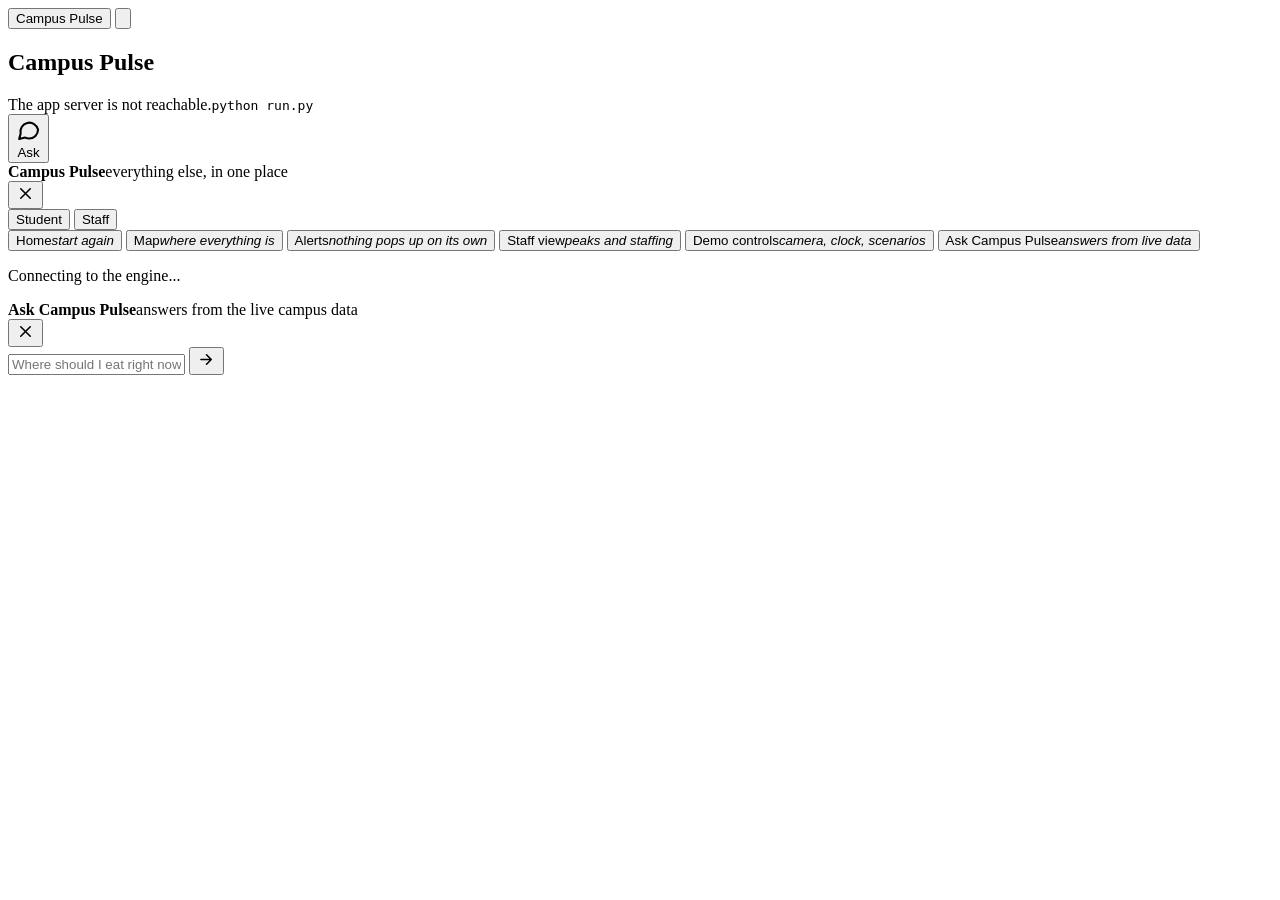
==== web/index.html @ 7f844219 "Fix live-data repaint flicker and complete the Campus Pulse UI The snapshot handler rebuilt every sc" ====
<!doctype html>
<html lang="en">
<head>
<meta charset="utf-8" />
<meta name="viewport" content="width=device-width, initial-scale=1" />
<meta name="theme-color" content="#f6f2ea" />
<meta name="ui-revision" content="6 - giant wordmark, hammer menu, multi-preference" />
<meta name="description" content="Live free seats, ghost seats and queue times for campus canteens and cafes, computed on the camera device. Only counts are stored - never footage." />
<title>Campus Pulse</title>
<!-- Nunito is bundled in web/fonts, so the big type still looks right offline
     and on machines with no rounded system font. -->
<link rel="preload" href="/fonts/nunito.woff2" as="font" type="font/woff2" crossorigin />
<link rel="stylesheet" href="/styles.css" />
</head>
<body data-mode="student" data-screen="home">

<header class="chrome" id="chrome">
  <button class="wordmark-mini" data-act="brand" aria-label="Campus Pulse home">Campus Pulse</button>
  <button class="hammer" data-act="menu" aria-label="Open menu" aria-expanded="false" id="hammer-btn">
    <svg viewBox="0 0 24 24" fill="none" stroke="currentColor" stroke-width="1.9" stroke-linecap="round" stroke-linejoin="round">
      <path d="M9.4 4.6h8.2a2.2 2.2 0 0 1 2.2 2.2v2.1a2.2 2.2 0 0 1-2.2 2.2H9.4z"/>
      <path d="M12.1 11.1 4.2 19a1.9 1.9 0 0 0 2.6 2.6l7.9-7.9"/>
    </svg>
  </button>
</header>

<main class="viewport">
  <section class="screen is-active" id="screen-home">
    <div class="landing">
      <h1 class="mega" id="mega" aria-label="Campus Pulse">
        <span class="mega-line" data-text="Campus">Campus</span>
        <span class="mega-line" data-text="Pulse">Pulse</span>
      </h1>
      <div class="home-body" id="home-body"></div>
    </div>
  </section>

  <section class="screen" id="screen-recommend"><div id="recommend-body"></div></section>
  <section class="screen" id="screen-map"><div id="map-body"></div></section>
  <section class="screen" id="screen-venue"><div id="venue-body"></div></section>
  <section class="screen" id="screen-alerts"><div id="alerts-body"></div></section>
  <section class="screen" id="screen-insights"><div id="insights-body"></div></section>
</main>

<button class="ask-fab" data-act="chat" aria-label="Ask CampusPulse">
  <svg viewBox="0 0 24 24" fill="none" stroke="currentColor" stroke-width="2" stroke-linecap="round" stroke-linejoin="round"><path d="M21 12a8.5 8.5 0 0 1-8.5 8.5c-1.3 0-2.6-.3-3.7-.9L3 21l1.4-5.1A8.5 8.5 0 1 1 21 12z"/></svg>
  <span>Ask</span>
</button>

<div class="menu" id="menu" aria-hidden="true">
  <div class="menu-card" role="dialog" aria-label="Everything else">
    <div class="menu-head">
      <div><b>Campus Pulse</b><span>everything else, in one place</span></div>
      <button class="icon-btn" data-act="menu-close" aria-label="Close menu">
        <svg viewBox="0 0 24 24" width="19" height="19" fill="none" stroke="currentColor" stroke-width="2" stroke-linecap="round"><path d="M6 6l12 12M18 6 6 18"/></svg>
      </button>
    </div>
    <div class="seg" id="mode-switch" role="group" aria-label="Who is looking">
      <button class="is-on" data-act="mode" data-mode="student">Student</button>
      <button data-act="mode" data-mode="staff">Staff</button>
    </div>
    <nav class="menu-list" id="menu-list">
      <button data-act="nav" data-screen="home"><span>Home</span><em>start again</em></button>
      <button data-act="nav" data-screen="map"><span>Map</span><em>where everything is</em></button>
      <button data-act="nav" data-screen="alerts"><span>Alerts<em class="count" id="tab-alerts-count"></em></span><em>nothing pops up on its own</em></button>
      <button data-act="nav" data-screen="insights"><span>Staff view</span><em>peaks and staffing</em></button>
      <button data-act="sheet"><span>Demo controls</span><em>camera, clock, scenarios</em></button>
      <button data-act="chat-open"><span>Ask Campus Pulse</span><em>answers from live data</em></button>
    </nav>
    <p class="menu-foot" id="menu-status">Connecting to the engine...</p>
  </div>
</div>

<div class="chat" id="chat" aria-label="Ask CampusPulse" aria-hidden="true">
  <div class="chat-head">
    <div><b>Ask Campus Pulse</b><span>answers from the live campus data</span></div>
    <div class="spacer"></div>
    <button class="icon-btn" data-act="chat-close" aria-label="Close">
      <svg viewBox="0 0 24 24" width="19" height="19" fill="none" stroke="currentColor" stroke-width="2" stroke-linecap="round"><path d="M6 6l12 12M18 6 6 18"/></svg>
    </button>
  </div>
  <div class="chat-log" id="chat-log"></div>
  <div class="chat-chips" id="chat-chips"></div>
  <form class="chat-form" id="chat-form" onsubmit="return false">
    <input id="chat-input" placeholder="Where should I eat right now?" autocomplete="off" aria-label="Your question" />
    <button type="submit" class="send" aria-label="Send">
      <svg viewBox="0 0 24 24" width="19" height="19" fill="none" stroke="currentColor" stroke-width="2" stroke-linecap="round" stroke-linejoin="round"><path d="M5 12h13M12 6l6 6-6 6"/></svg>
    </button>
  </form>
</div>

<div class="sheet" id="sheet" aria-hidden="true"><div class="sheet-panel" id="sheet-body"></div></div>
<div class="toasts" id="toasts"></div>

<script src="/app.js"></script>
</body>
</html>
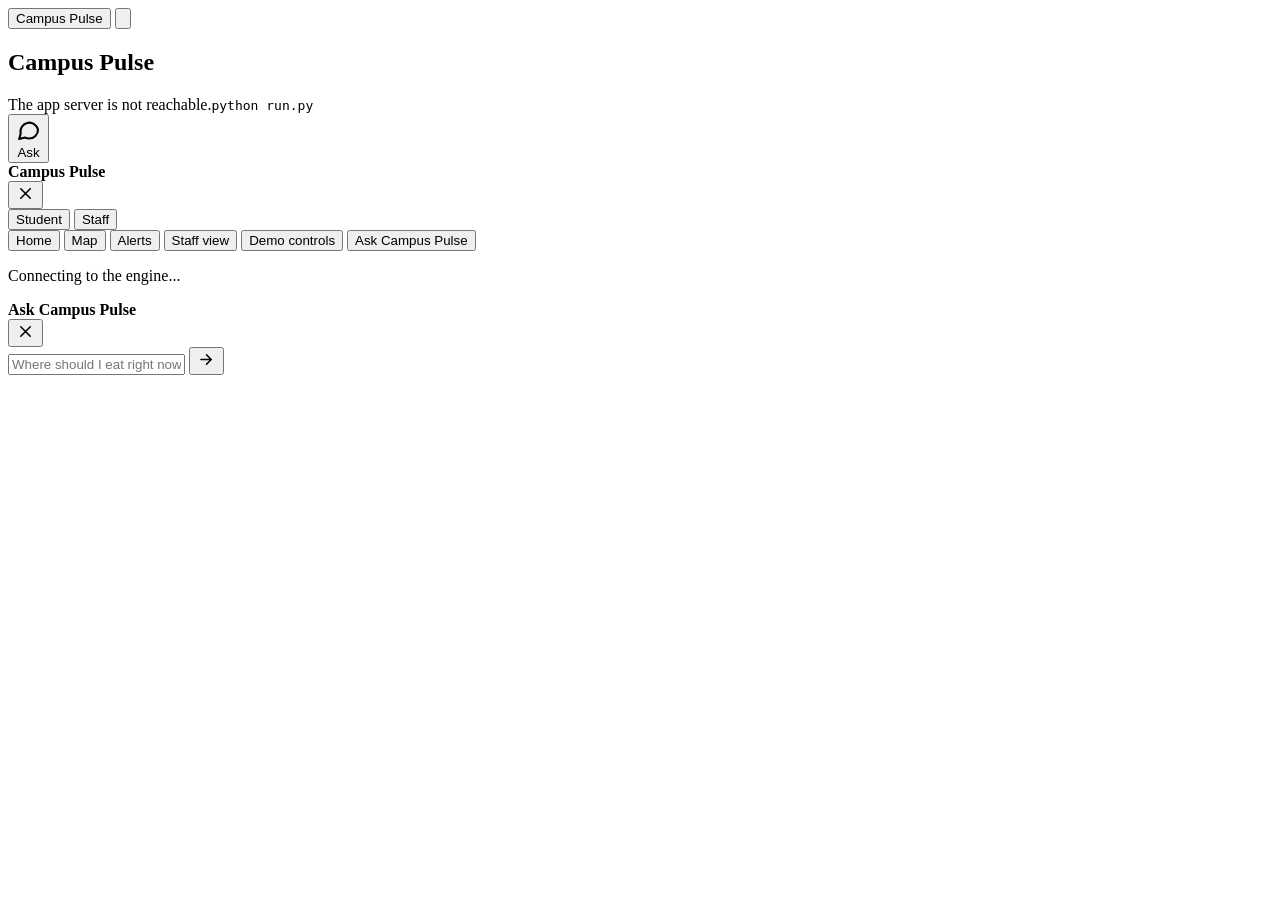
==== commit 15f168be: "Simplify the actions and make Ask AI answer in context Remove the seat-claim and queue-join flows en" ====
--- a/web/index.html
+++ b/web/index.html
@@ -4,7 +4,7 @@
 <meta charset="utf-8" />
 <meta name="viewport" content="width=device-width, initial-scale=1" />
 <meta name="theme-color" content="#f6f2ea" />
-<meta name="ui-revision" content="6 - giant wordmark, hammer menu, multi-preference" />
+<meta name="ui-revision" content="7 - giant wordmark, hamburger menu, multi-preference" />
 <meta name="description" content="Live free seats, ghost seats and queue times for campus canteens and cafes, computed on the camera device. Only counts are stored - never footage." />
 <title>Campus Pulse</title>
 <!-- Nunito is bundled in web/fonts, so the big type still looks right offline
@@ -16,10 +16,9 @@
 
 <header class="chrome" id="chrome">
   <button class="wordmark-mini" data-act="brand" aria-label="Campus Pulse home">Campus Pulse</button>
-  <button class="hammer" data-act="menu" aria-label="Open menu" aria-expanded="false" id="hammer-btn">
-    <svg viewBox="0 0 24 24" fill="none" stroke="currentColor" stroke-width="1.9" stroke-linecap="round" stroke-linejoin="round">
-      <path d="M9.4 4.6h8.2a2.2 2.2 0 0 1 2.2 2.2v2.1a2.2 2.2 0 0 1-2.2 2.2H9.4z"/>
-      <path d="M12.1 11.1 4.2 19a1.9 1.9 0 0 0 2.6 2.6l7.9-7.9"/>
+  <button class="menu-toggle" data-act="menu" aria-label="Open menu" aria-expanded="false" id="menu-btn">
+    <svg viewBox="0 0 24 24" fill="none" stroke="currentColor" stroke-width="2" stroke-linecap="round">
+      <path d="M4 7h16M4 12h16M4 17h16"/>
     </svg>
   </button>
 </header>
@@ -50,7 +49,7 @@
 <div class="menu" id="menu" aria-hidden="true">
   <div class="menu-card" role="dialog" aria-label="Everything else">
     <div class="menu-head">
-      <div><b>Campus Pulse</b><span>everything else, in one place</span></div>
+      <div><b>Campus Pulse</b></div>
       <button class="icon-btn" data-act="menu-close" aria-label="Close menu">
         <svg viewBox="0 0 24 24" width="19" height="19" fill="none" stroke="currentColor" stroke-width="2" stroke-linecap="round"><path d="M6 6l12 12M18 6 6 18"/></svg>
       </button>
@@ -60,12 +59,12 @@
       <button data-act="mode" data-mode="staff">Staff</button>
     </div>
     <nav class="menu-list" id="menu-list">
-      <button data-act="nav" data-screen="home"><span>Home</span><em>start again</em></button>
-      <button data-act="nav" data-screen="map"><span>Map</span><em>where everything is</em></button>
-      <button data-act="nav" data-screen="alerts"><span>Alerts<em class="count" id="tab-alerts-count"></em></span><em>nothing pops up on its own</em></button>
-      <button data-act="nav" data-screen="insights"><span>Staff view</span><em>peaks and staffing</em></button>
-      <button data-act="sheet"><span>Demo controls</span><em>camera, clock, scenarios</em></button>
-      <button data-act="chat-open"><span>Ask Campus Pulse</span><em>answers from live data</em></button>
+      <button data-act="nav" data-screen="home"><span>Home</span></button>
+      <button data-act="nav" data-screen="map"><span>Map</span></button>
+      <button data-act="nav" data-screen="alerts"><span>Alerts<em class="count" id="tab-alerts-count"></em></span></button>
+      <button data-act="nav" data-screen="insights"><span>Staff view</span></button>
+      <button data-act="sheet"><span>Demo controls</span></button>
+      <button data-act="chat-open"><span>Ask Campus Pulse</span></button>
     </nav>
     <p class="menu-foot" id="menu-status">Connecting to the engine...</p>
   </div>
@@ -73,7 +72,7 @@
 
 <div class="chat" id="chat" aria-label="Ask CampusPulse" aria-hidden="true">
   <div class="chat-head">
-    <div><b>Ask Campus Pulse</b><span>answers from the live campus data</span></div>
+    <div><b>Ask Campus Pulse</b></div>
     <div class="spacer"></div>
     <button class="icon-btn" data-act="chat-close" aria-label="Close">
       <svg viewBox="0 0 24 24" width="19" height="19" fill="none" stroke="currentColor" stroke-width="2" stroke-linecap="round"><path d="M6 6l12 12M18 6 6 18"/></svg>
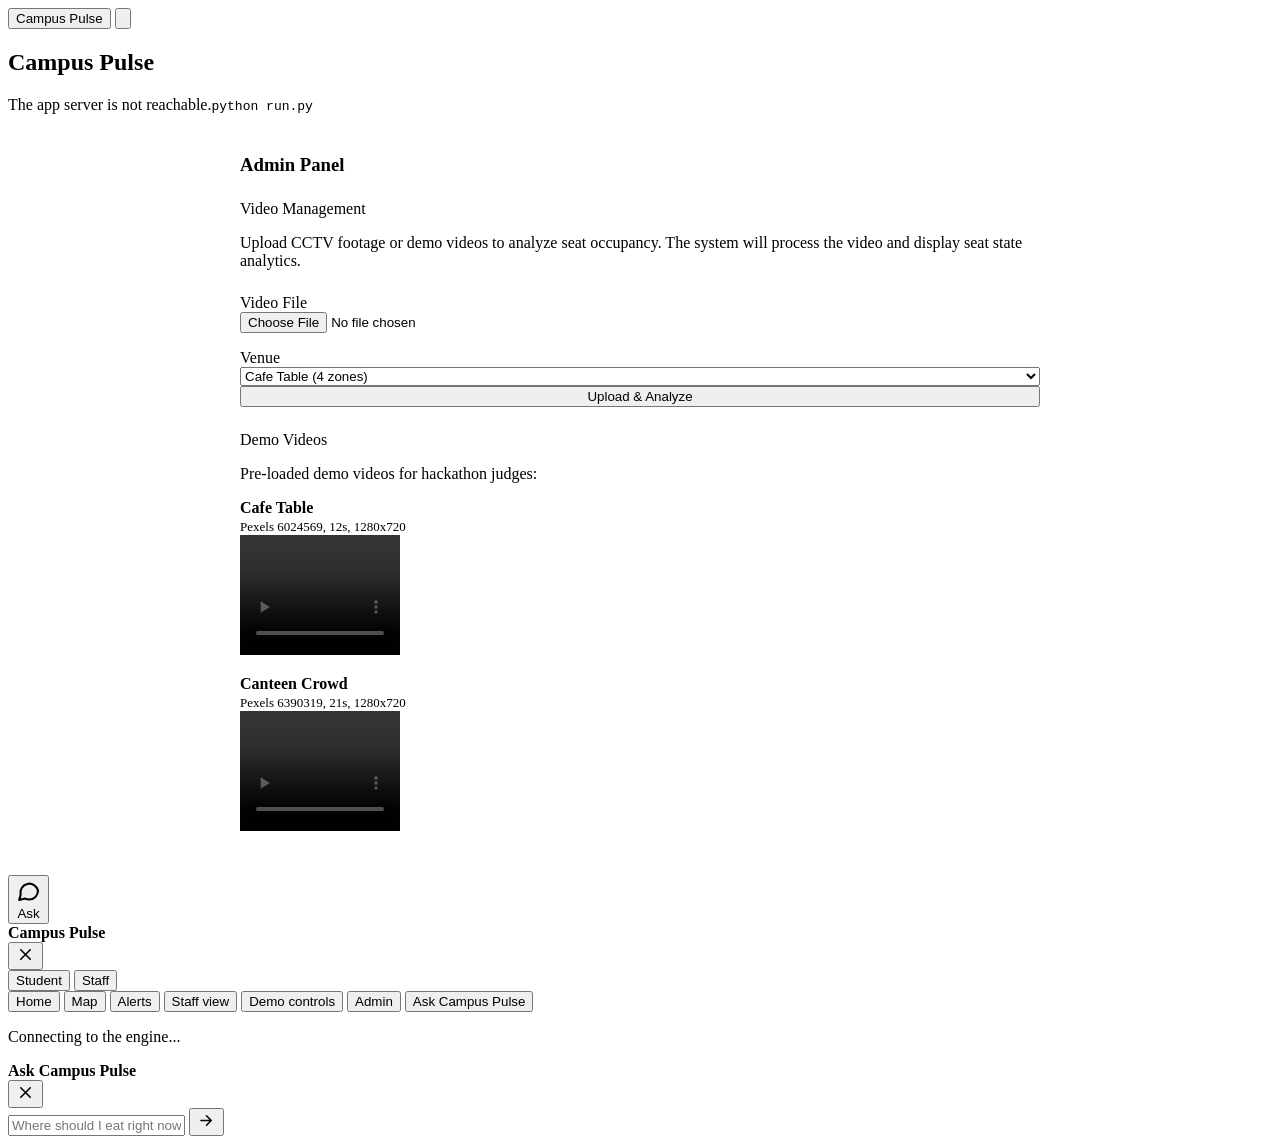
==== commit 252d63a5: "Implement admin panel for video upload and demo videos - Add admin screen with video upload form - I" ====
--- a/web/index.html
+++ b/web/index.html
@@ -39,6 +39,67 @@
   <section class="screen" id="screen-venue"><div id="venue-body"></div></section>
   <section class="screen" id="screen-alerts"><div id="alerts-body"></div></section>
   <section class="screen" id="screen-insights"><div id="insights-body"></div></section>
+
+  <section class="screen" id="screen-admin"><div id="admin-body">
+    <div class="sheet" style="width: 90%; max-width: 800px; margin: 40px auto;">
+      <div class="sheet-panel">
+        <h3>Admin Panel</h3>
+        <div class="panel" style="margin-top: 24px;">
+          <div class="panel-head">
+            <span class="panel-title">Video Management</span>
+          </div>
+          <div class="spacer"></div>
+          <p class="note" style="margin: 16px 0;">Upload CCTV footage or demo videos to analyze seat occupancy. The system will process the video and display seat state analytics.</p>
+
+          <form id="upload-form" style="margin: 24px 0;">
+            <div class="row">
+              <label class="field-label" for="video-file">Video File</label>
+              <input type="file" id="video-file" accept="video/*,.mp4,.mov,.avi" style="width: 100%;"/>
+            </div>
+            <div class="row" style="margin-top: 16px;">
+              <label class="field-label" for="venue-select">Venue</label>
+              <select id="venue-select" style="width: 100%;">
+                <option value="cafe-table">Cafe Table (4 zones)</option>
+                <option value="canteen-crowd">Canteen Crowd (4 zones)</option>
+                <option value="seat-event">Seat Event (1 zone)</option>
+              </select>
+            </div>
+            <button type="submit" class="btn primary" style="width: 100%;">Upload & Analyze</button>
+          </form>
+
+          <div id="upload-status" style="margin-top: 24px; display: none;"></div>
+        </div>
+
+        <div class="panel" style="margin-top: 24px;">
+          <div class="panel-head">
+            <span class="panel-title">Demo Videos</span>
+          </div>
+          <div class="spacer"></div>
+          <p class="note" style="margin: 16px 0;">Pre-loaded demo videos for hackathon judges:</p>
+
+          <div class="cv-row" style="margin: 16px 0;">
+            <div>
+              <b>Cafe Table</b><br/>
+              <span class="note" style="font-size: 13px;">Pexels 6024569, 12s, 1280x720</span>
+            </div>
+            <video width="160" height="120" controls>
+              <source src="data/demo/cafe-table.mp4" type="video/mp4"/>
+            </video>
+          </div>
+
+          <div class="cv-row" style="margin: 16px 0;">
+            <div>
+              <b>Canteen Crowd</b><br/>
+              <span class="note" style="font-size: 13px;">Pexels 6390319, 21s, 1280x720</span>
+            </div>
+            <video width="160" height="120" controls>
+              <source src="data/demo/canteen-crowd.mp4" type="video/mp4"/>
+            </video>
+          </div>
+        </div>
+      </div>
+    </div>
+  </div></section>
 </main>
 
 <button class="ask-fab" data-act="chat" aria-label="Ask CampusPulse">
@@ -64,6 +125,7 @@
       <button data-act="nav" data-screen="alerts"><span>Alerts<em class="count" id="tab-alerts-count"></em></span></button>
       <button data-act="nav" data-screen="insights"><span>Staff view</span></button>
       <button data-act="sheet"><span>Demo controls</span></button>
+      <button data-act="admin"><span>Admin</span></button>
       <button data-act="chat-open"><span>Ask Campus Pulse</span></button>
     </nav>
     <p class="menu-foot" id="menu-status">Connecting to the engine...</p>
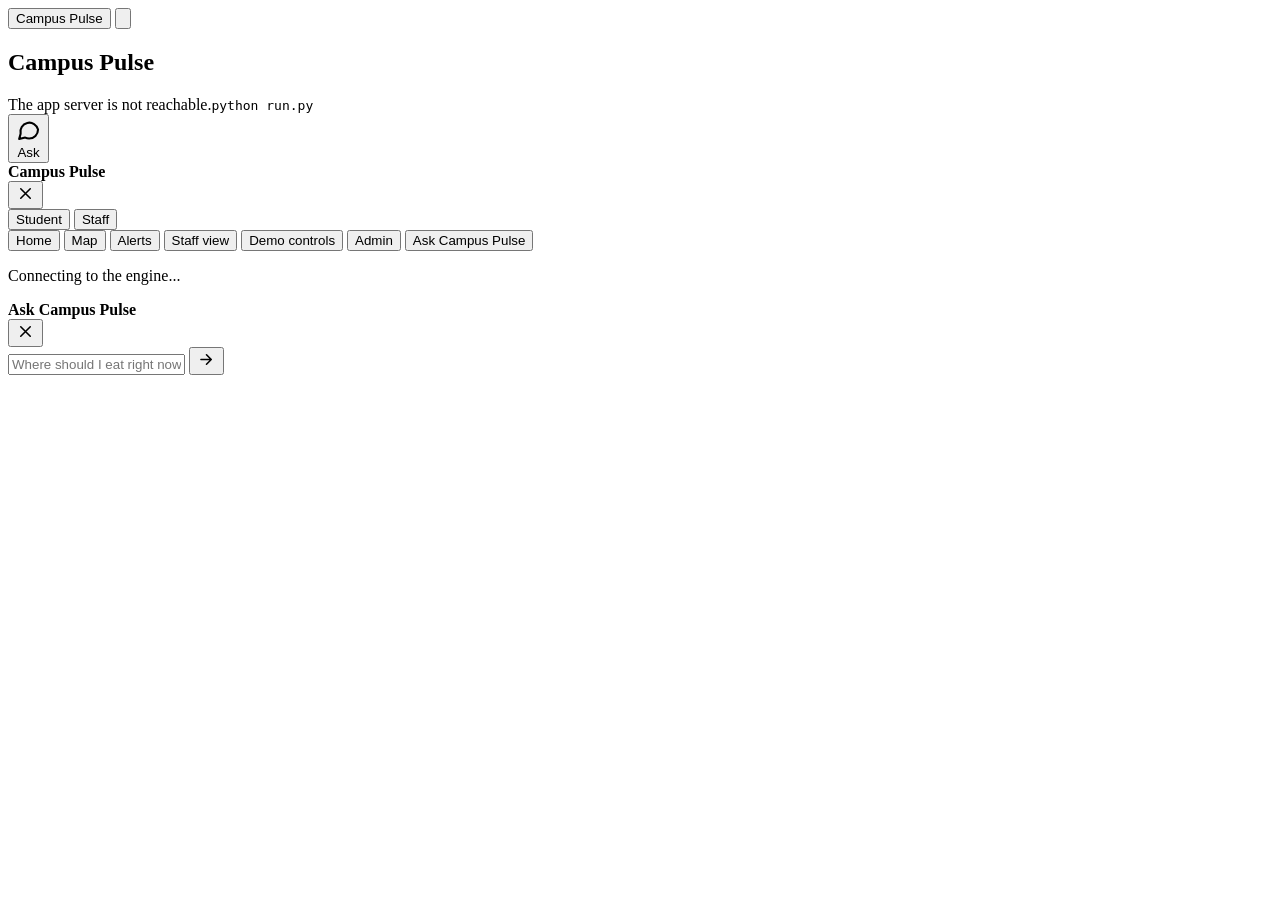
==== commit accaf512: "Fix admin console rendering and serve demo clips The admin markup was wrapped in the hidden settings" ====
--- a/web/index.html
+++ b/web/index.html
@@ -4,7 +4,7 @@
 <meta charset="utf-8" />
 <meta name="viewport" content="width=device-width, initial-scale=1" />
 <meta name="theme-color" content="#f6f2ea" />
-<meta name="ui-revision" content="7 - giant wordmark, hamburger menu, multi-preference" />
+<meta name="ui-revision" content="8 - admin console for footage upload and demo clips" />
 <meta name="description" content="Live free seats, ghost seats and queue times for campus canteens and cafes, computed on the camera device. Only counts are stored - never footage." />
 <title>Campus Pulse</title>
 <!-- Nunito is bundled in web/fonts, so the big type still looks right offline
@@ -40,66 +40,7 @@
   <section class="screen" id="screen-alerts"><div id="alerts-body"></div></section>
   <section class="screen" id="screen-insights"><div id="insights-body"></div></section>
 
-  <section class="screen" id="screen-admin"><div id="admin-body">
-    <div class="sheet" style="width: 90%; max-width: 800px; margin: 40px auto;">
-      <div class="sheet-panel">
-        <h3>Admin Panel</h3>
-        <div class="panel" style="margin-top: 24px;">
-          <div class="panel-head">
-            <span class="panel-title">Video Management</span>
-          </div>
-          <div class="spacer"></div>
-          <p class="note" style="margin: 16px 0;">Upload CCTV footage or demo videos to analyze seat occupancy. The system will process the video and display seat state analytics.</p>
-
-          <form id="upload-form" style="margin: 24px 0;">
-            <div class="row">
-              <label class="field-label" for="video-file">Video File</label>
-              <input type="file" id="video-file" accept="video/*,.mp4,.mov,.avi" style="width: 100%;"/>
-            </div>
-            <div class="row" style="margin-top: 16px;">
-              <label class="field-label" for="venue-select">Venue</label>
-              <select id="venue-select" style="width: 100%;">
-                <option value="cafe-table">Cafe Table (4 zones)</option>
-                <option value="canteen-crowd">Canteen Crowd (4 zones)</option>
-                <option value="seat-event">Seat Event (1 zone)</option>
-              </select>
-            </div>
-            <button type="submit" class="btn primary" style="width: 100%;">Upload & Analyze</button>
-          </form>
-
-          <div id="upload-status" style="margin-top: 24px; display: none;"></div>
-        </div>
-
-        <div class="panel" style="margin-top: 24px;">
-          <div class="panel-head">
-            <span class="panel-title">Demo Videos</span>
-          </div>
-          <div class="spacer"></div>
-          <p class="note" style="margin: 16px 0;">Pre-loaded demo videos for hackathon judges:</p>
-
-          <div class="cv-row" style="margin: 16px 0;">
-            <div>
-              <b>Cafe Table</b><br/>
-              <span class="note" style="font-size: 13px;">Pexels 6024569, 12s, 1280x720</span>
-            </div>
-            <video width="160" height="120" controls>
-              <source src="data/demo/cafe-table.mp4" type="video/mp4"/>
-            </video>
-          </div>
-
-          <div class="cv-row" style="margin: 16px 0;">
-            <div>
-              <b>Canteen Crowd</b><br/>
-              <span class="note" style="font-size: 13px;">Pexels 6390319, 21s, 1280x720</span>
-            </div>
-            <video width="160" height="120" controls>
-              <source src="data/demo/canteen-crowd.mp4" type="video/mp4"/>
-            </video>
-          </div>
-        </div>
-      </div>
-    </div>
-  </div></section>
+  <section class="screen" id="screen-admin"><div id="admin-body"></div></section>
 </main>
 
 <button class="ask-fab" data-act="chat" aria-label="Ask CampusPulse">
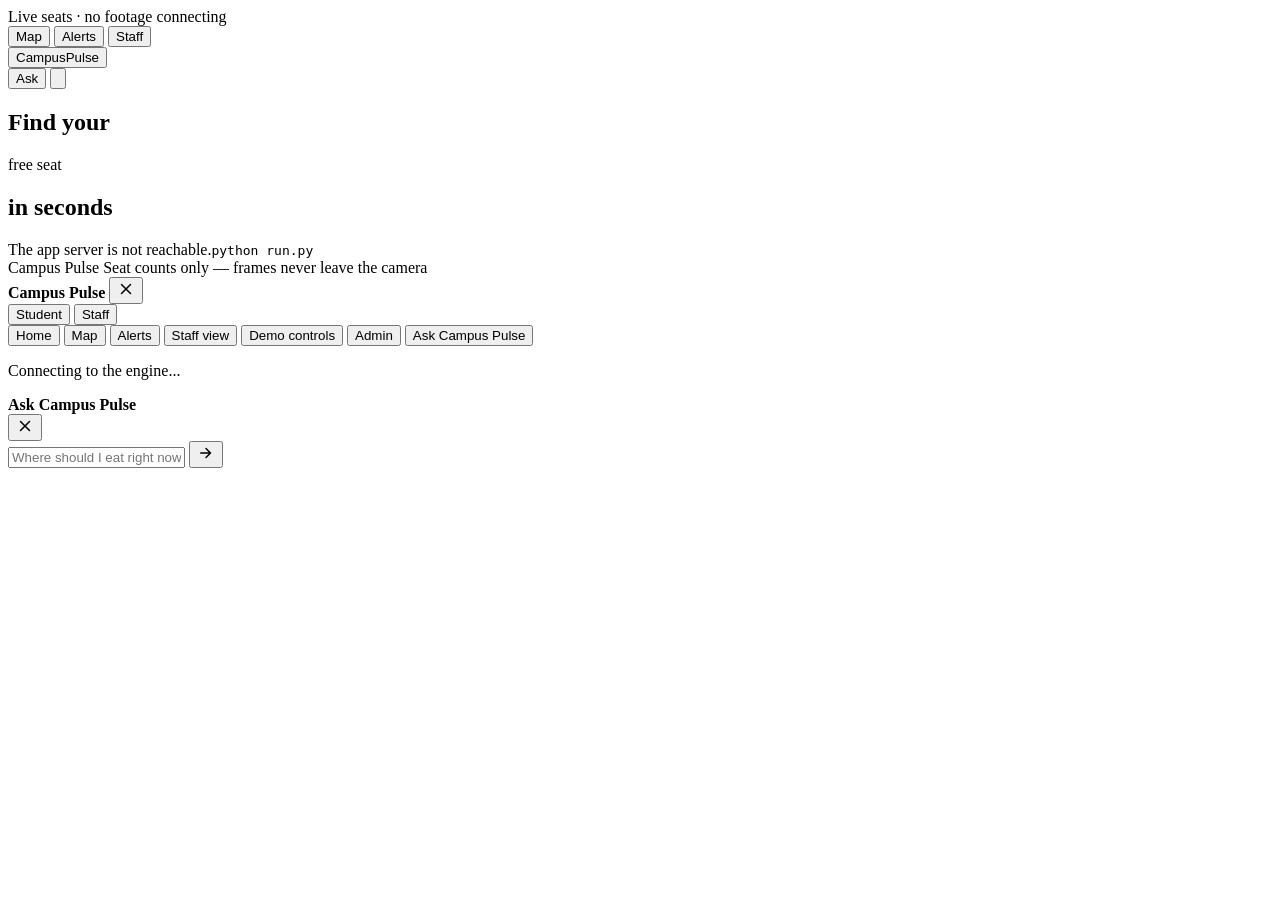
==== commit e246ca30: "Redesign CampusPulse UI" ====
--- a/web/index.html
+++ b/web/index.html
@@ -3,57 +3,77 @@
 <head>
 <meta charset="utf-8" />
 <meta name="viewport" content="width=device-width, initial-scale=1" />
-<meta name="theme-color" content="#f6f2ea" />
-<meta name="ui-revision" content="8 - admin console for footage upload and demo clips" />
+<meta name="theme-color" content="#f7a8d2" />
+<meta name="ui-revision" content="9 - poster shell, cream sheet on pink" />
 <meta name="description" content="Live free seats, ghost seats and queue times for campus canteens and cafes, computed on the camera device. Only counts are stored - never footage." />
 <title>Campus Pulse</title>
-<!-- Nunito is bundled in web/fonts, so the big type still looks right offline
-     and on machines with no rounded system font. -->
-<link rel="preload" href="/fonts/nunito.woff2" as="font" type="font/woff2" crossorigin />
+<!-- Anton, Archivo and Instrument Serif are bundled in web/fonts, so the
+     poster type still looks right offline and on machines with no webfonts. -->
+<link rel="preload" href="/fonts/anton.woff2" as="font" type="font/woff2" crossorigin />
+<link rel="preload" href="/fonts/archivo.woff2" as="font" type="font/woff2" crossorigin />
 <link rel="stylesheet" href="/styles.css" />
 </head>
 <body data-mode="student" data-screen="home">
 
-<header class="chrome" id="chrome">
-  <button class="wordmark-mini" data-act="brand" aria-label="Campus Pulse home">Campus Pulse</button>
-  <button class="menu-toggle" data-act="menu" aria-label="Open menu" aria-expanded="false" id="menu-btn">
-    <svg viewBox="0 0 24 24" fill="none" stroke="currentColor" stroke-width="2" stroke-linecap="round">
-      <path d="M4 7h16M4 12h16M4 17h16"/>
-    </svg>
-  </button>
-</header>
+<div class="shell">
 
-<main class="viewport">
-  <section class="screen is-active" id="screen-home">
-    <div class="landing">
-      <h1 class="mega" id="mega" aria-label="Campus Pulse">
-        <span class="mega-line" data-text="Campus">Campus</span>
-        <span class="mega-line" data-text="Pulse">Pulse</span>
-      </h1>
+  <div class="topbar">
+    <span class="tb-tag">Live seats &middot; no footage</span>
+    <span class="tb-status" id="top-status">connecting</span>
+  </div>
+
+  <header class="masthead" id="chrome">
+    <nav class="mast-nav" aria-label="Sections">
+      <button data-act="nav" data-screen="map">Map</button>
+      <button data-act="nav" data-screen="alerts">Alerts</button>
+      <button data-act="nav" data-screen="insights">Staff</button>
+    </nav>
+    <button class="brand" data-act="brand" aria-label="Campus Pulse home">
+      <span>Campus</span><span class="brand-alt">Pulse</span>
+    </button>
+    <div class="mast-right">
+      <button class="pill" data-act="chat-open">Ask</button>
+      <button class="menu-btn" data-act="menu" aria-label="Open menu" aria-expanded="false" id="menu-btn">
+        <svg viewBox="0 0 24 24" fill="none" stroke="currentColor" stroke-width="2" stroke-linecap="round">
+          <path d="M4 7h16M4 12h16M4 17h16"/>
+        </svg>
+      </button>
+    </div>
+  </header>
+
+  <main class="viewport">
+    <section class="screen is-active" id="screen-home">
+      <div class="hero">
+        <div class="hero-row">
+          <h1 class="h-big">Find your</h1>
+          <span class="hero-pill">free seat</span>
+        </div>
+        <h1 class="h-big h-big-offset">in seconds</h1>
+      </div>
       <div class="home-body" id="home-body"></div>
-    </div>
-  </section>
+    </section>
 
-  <section class="screen" id="screen-recommend"><div id="recommend-body"></div></section>
-  <section class="screen" id="screen-map"><div id="map-body"></div></section>
-  <section class="screen" id="screen-venue"><div id="venue-body"></div></section>
-  <section class="screen" id="screen-alerts"><div id="alerts-body"></div></section>
-  <section class="screen" id="screen-insights"><div id="insights-body"></div></section>
+    <section class="screen" id="screen-recommend"><div id="recommend-body"></div></section>
+    <section class="screen" id="screen-map"><div id="map-body"></div></section>
+    <section class="screen" id="screen-venue"><div id="venue-body"></div></section>
+    <section class="screen" id="screen-alerts"><div id="alerts-body"></div></section>
+    <section class="screen" id="screen-insights"><div id="insights-body"></div></section>
 
-  <section class="screen" id="screen-admin"><div id="admin-body"></div></section>
-</main>
+    <section class="screen" id="screen-admin"><div id="admin-body"></div></section>
+  </main>
 
-<button class="ask-fab" data-act="chat" aria-label="Ask CampusPulse">
-  <svg viewBox="0 0 24 24" fill="none" stroke="currentColor" stroke-width="2" stroke-linecap="round" stroke-linejoin="round"><path d="M21 12a8.5 8.5 0 0 1-8.5 8.5c-1.3 0-2.6-.3-3.7-.9L3 21l1.4-5.1A8.5 8.5 0 1 1 21 12z"/></svg>
-  <span>Ask</span>
-</button>
+  <footer class="foot">
+    <span>Campus Pulse</span>
+    <span>Seat counts only &mdash; frames never leave the camera</span>
+  </footer>
+</div>
 
 <div class="menu" id="menu" aria-hidden="true">
   <div class="menu-card" role="dialog" aria-label="Everything else">
     <div class="menu-head">
-      <div><b>Campus Pulse</b></div>
+      <b>Campus Pulse</b>
       <button class="icon-btn" data-act="menu-close" aria-label="Close menu">
-        <svg viewBox="0 0 24 24" width="19" height="19" fill="none" stroke="currentColor" stroke-width="2" stroke-linecap="round"><path d="M6 6l12 12M18 6 6 18"/></svg>
+        <svg viewBox="0 0 24 24" width="18" height="18" fill="none" stroke="currentColor" stroke-width="2" stroke-linecap="round"><path d="M6 6l12 12M18 6 6 18"/></svg>
       </button>
     </div>
     <div class="seg" id="mode-switch" role="group" aria-label="Who is looking">
@@ -75,10 +95,10 @@
 
 <div class="chat" id="chat" aria-label="Ask CampusPulse" aria-hidden="true">
   <div class="chat-head">
-    <div><b>Ask Campus Pulse</b></div>
+    <b>Ask Campus Pulse</b>
     <div class="spacer"></div>
     <button class="icon-btn" data-act="chat-close" aria-label="Close">
-      <svg viewBox="0 0 24 24" width="19" height="19" fill="none" stroke="currentColor" stroke-width="2" stroke-linecap="round"><path d="M6 6l12 12M18 6 6 18"/></svg>
+      <svg viewBox="0 0 24 24" width="18" height="18" fill="none" stroke="currentColor" stroke-width="2" stroke-linecap="round"><path d="M6 6l12 12M18 6 6 18"/></svg>
     </button>
   </div>
   <div class="chat-log" id="chat-log"></div>
@@ -86,7 +106,7 @@
   <form class="chat-form" id="chat-form" onsubmit="return false">
     <input id="chat-input" placeholder="Where should I eat right now?" autocomplete="off" aria-label="Your question" />
     <button type="submit" class="send" aria-label="Send">
-      <svg viewBox="0 0 24 24" width="19" height="19" fill="none" stroke="currentColor" stroke-width="2" stroke-linecap="round" stroke-linejoin="round"><path d="M5 12h13M12 6l6 6-6 6"/></svg>
+      <svg viewBox="0 0 24 24" width="18" height="18" fill="none" stroke="currentColor" stroke-width="2" stroke-linecap="round" stroke-linejoin="round"><path d="M5 12h13M12 6l6 6-6 6"/></svg>
     </button>
   </form>
 </div>
